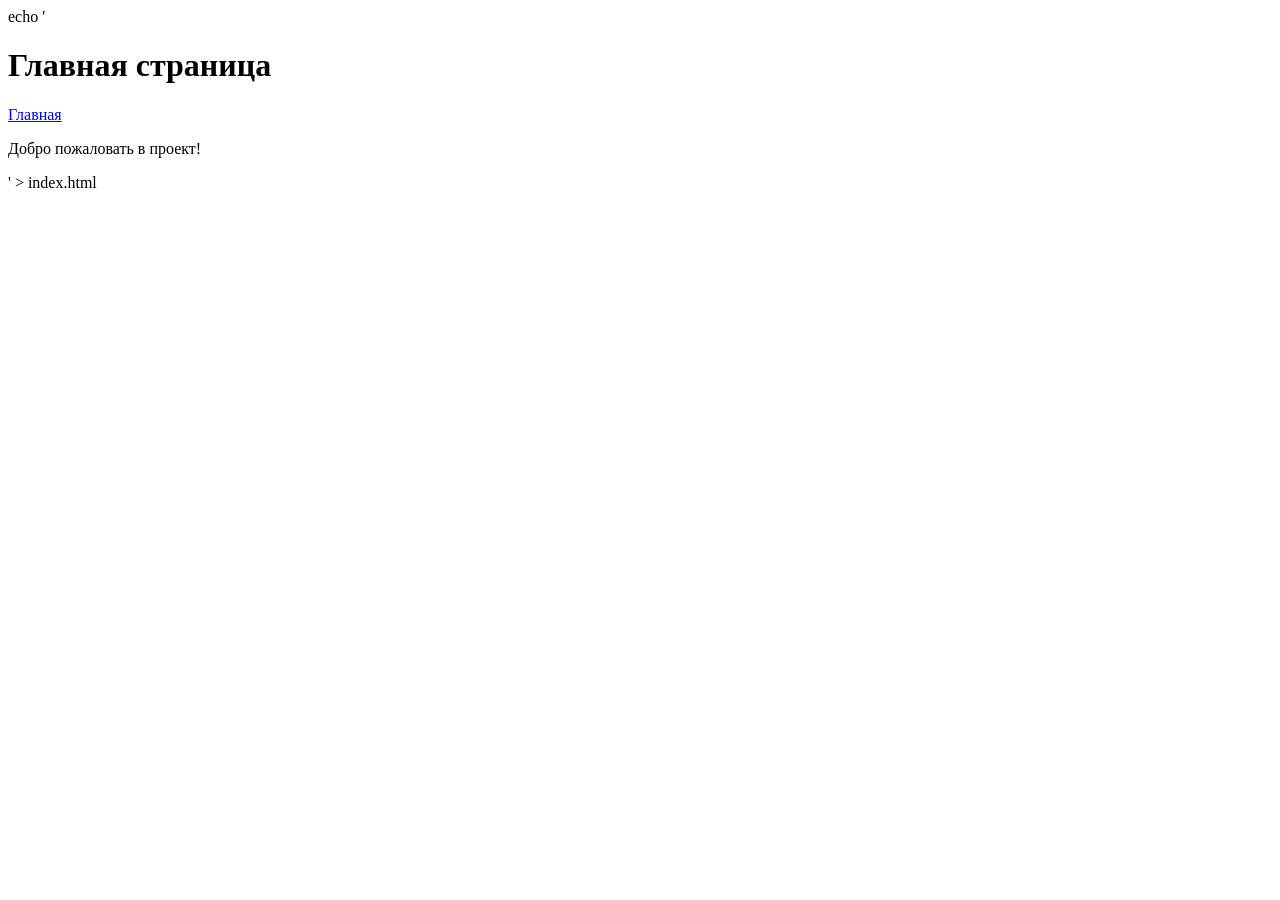
==== index.html @ 7ca30152 "Добавил файлы" ====
echo '<!DOCTYPE html>
<html>
<head>
    <title>Мой проект</title>
    <link rel="stylesheet" href="style.css">
</head>
<body>
    <h1>Главная страница</h1>
    <nav>
        <a href="index.html">Главная</a>
    </nav>
    <p>Добро пожаловать в проект!</p>
</body>
</html>' > index.html
---- style.css ----
echo 'body {
    font-family: Arial, sans-serif;
    max-width: 800px;
    margin: 0 auto;
    padding: 20px;
}

h1 {
    color: #333;
}' > style.css
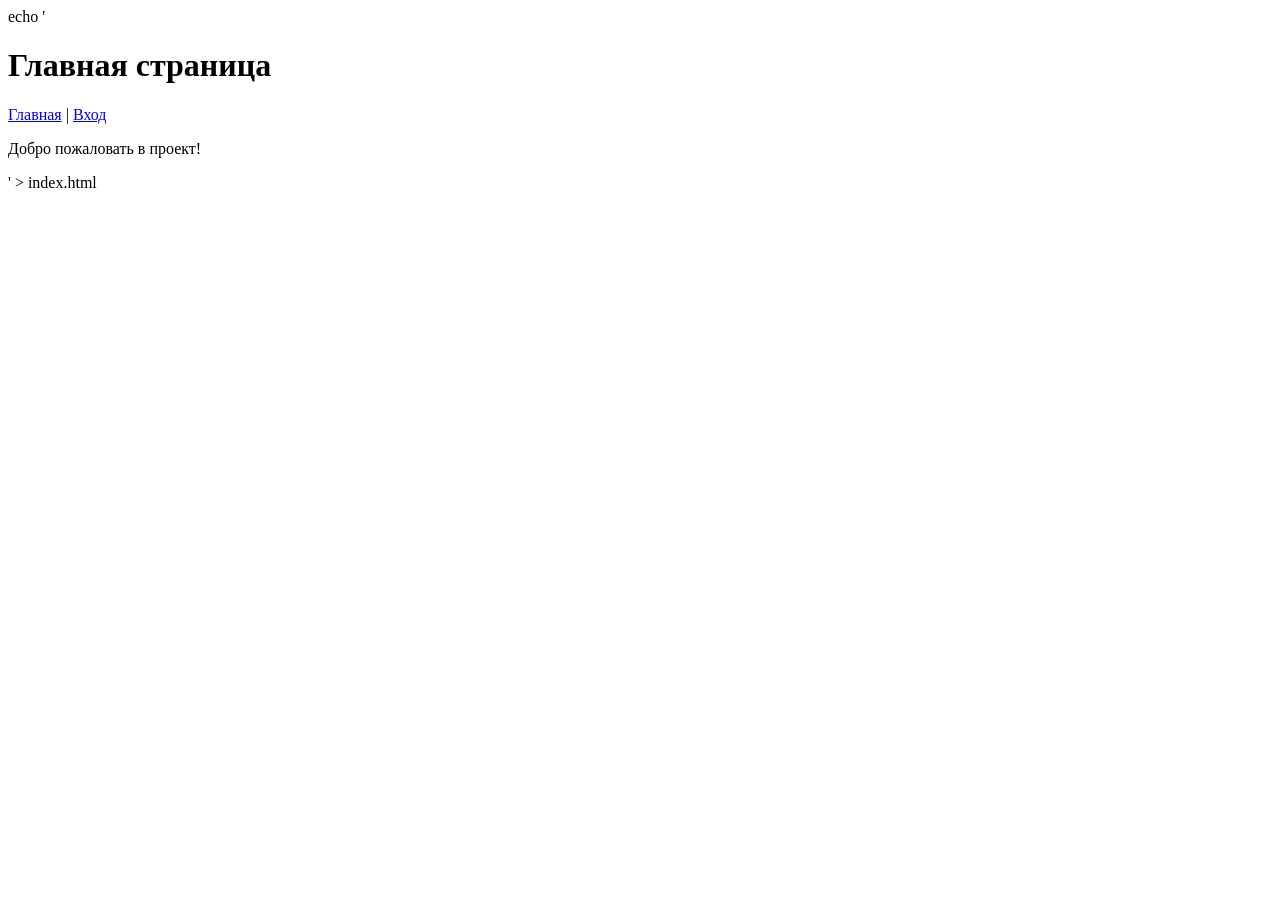
==== commit c14d99b3: "Добавил страницу login" ====
--- a/index.html
+++ b/index.html
@@ -7,7 +7,8 @@
 <body>
     <h1>Главная страница</h1>
     <nav>
-        <a href="index.html">Главная</a>
+        <a href="index.html">Главная</a> | 
+        <a href="login.html">Вход</a>
     </nav>
     <p>Добро пожаловать в проект!</p>
 </body>
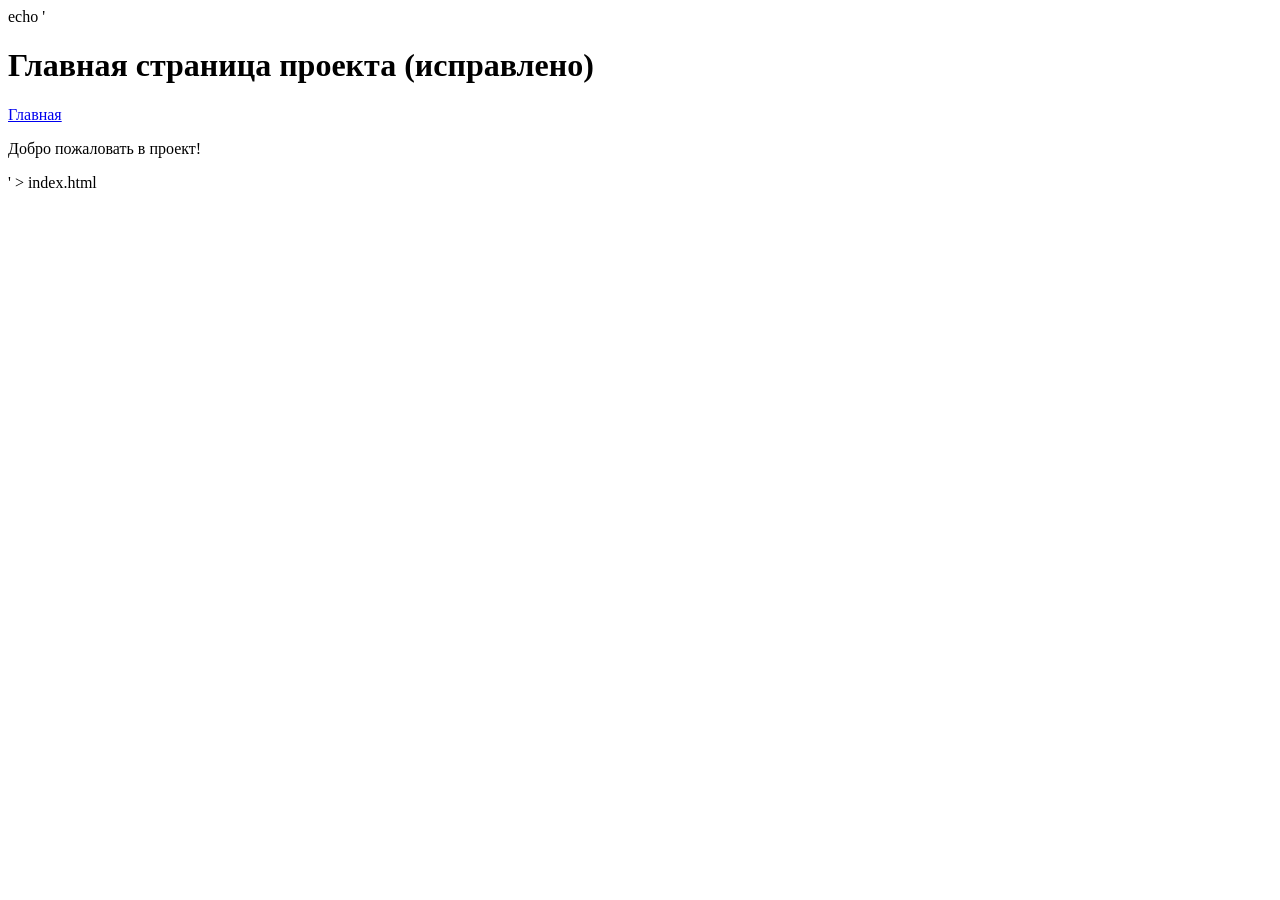
==== commit bc14c252: "Изменил текст в файле" ====
--- a/index.html
+++ b/index.html
@@ -5,10 +5,9 @@
     <link rel="stylesheet" href="style.css">
 </head>
 <body>
-    <h1>Главная страница</h1>
+    <h1>Главная страница проекта (исправлено)</h1>
     <nav>
-        <a href="index.html">Главная</a> | 
-        <a href="login.html">Вход</a>
+        <a href="index.html">Главная</a>
     </nav>
     <p>Добро пожаловать в проект!</p>
 </body>
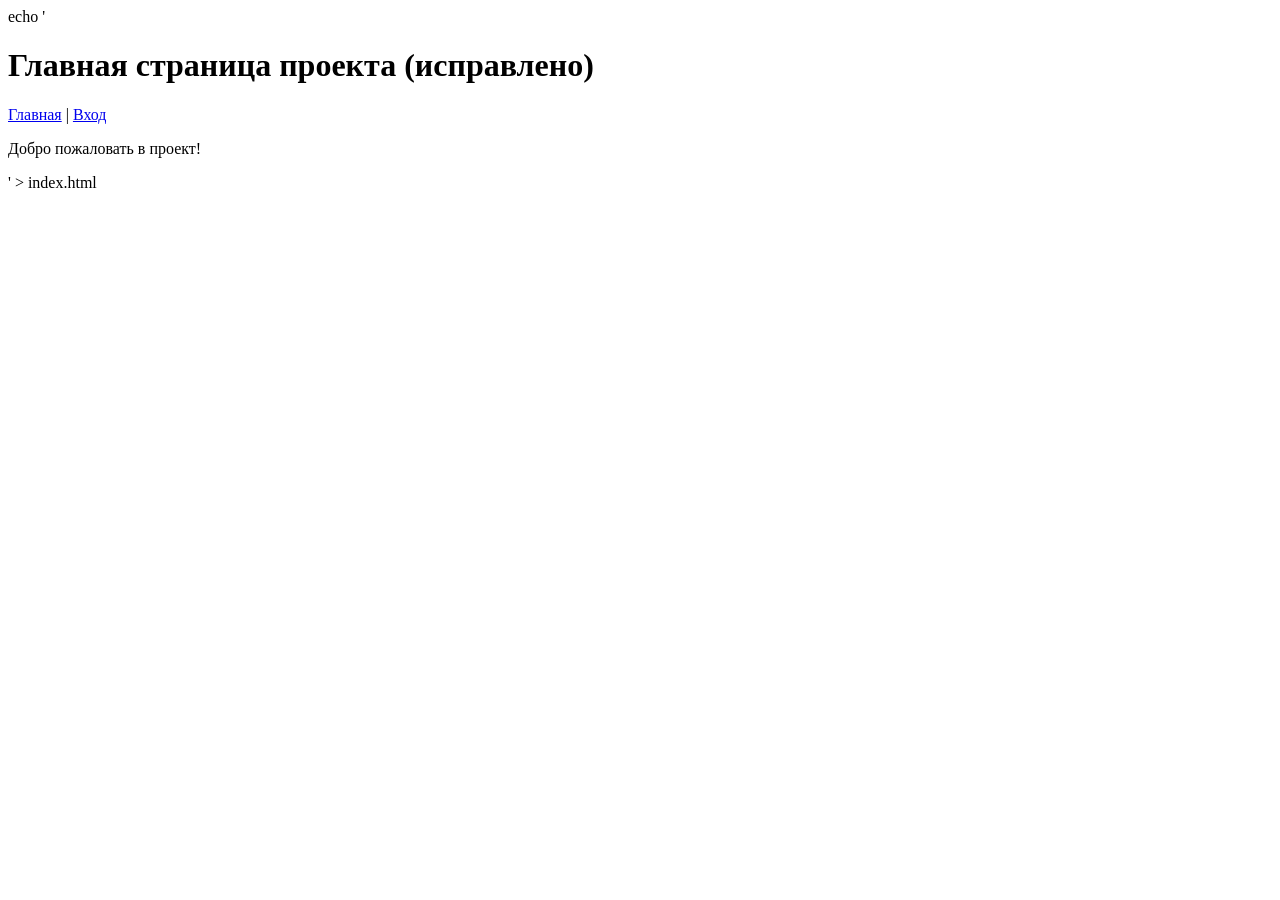
==== commit fe1029b9: "Merge branch 'main' into develop" ====
--- a/index.html
+++ b/index.html
@@ -7,7 +7,8 @@
 <body>
     <h1>Главная страница проекта (исправлено)</h1>
     <nav>
-        <a href="index.html">Главная</a>
+        <a href="index.html">Главная</a> | 
+        <a href="login.html">Вход</a>
     </nav>
     <p>Добро пожаловать в проект!</p>
 </body>
